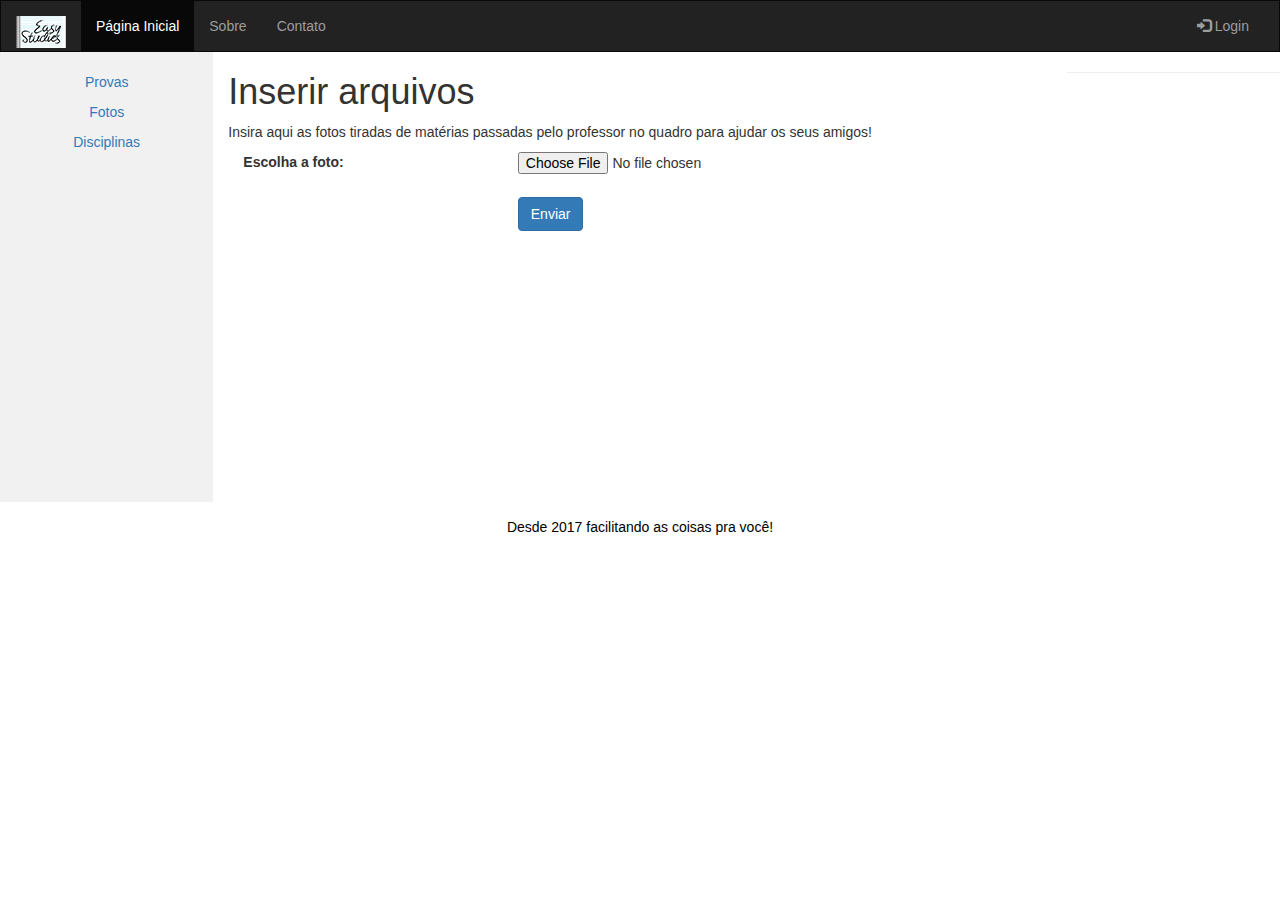
==== easystudies/insere_arquivos.html @ 03fa174f "Add files via upload" ====
<!DOCTYPE html>
<html lang="en">
<head>
  <title>Inserir arquivos</title>
  <meta charset="utf-8">
  <meta name="viewport" content="width=device-width, initial-scale=1">
  <link rel="stylesheet" href="https://maxcdn.bootstrapcdn.com/bootstrap/3.3.7/css/bootstrap.min.css">
  <script src="https://ajax.googleapis.com/ajax/libs/jquery/3.2.0/jquery.min.js"></script>
  <script src="https://maxcdn.bootstrapcdn.com/bootstrap/3.3.7/js/bootstrap.min.js"></script>
  <style>
    /* Remove the navbar's default margin-bottom and rounded borders */ 
    .navbar {
      margin-bottom: 0;
      border-radius: 0;
    }
    
    /* Set height of the grid so .sidenav can be 100% (adjust as needed) */
    .row.content {height: 450px}
    
    /* Set gray background color and 100% height */
    .sidenav {
      padding-top: 20px;
      background-color: #f1f1f1;
      height: 100%;
    }
    
    /* Set black background color, white text and some padding */
    footer {
      background-color: #fff;
      color: black;
      padding: 15px;
    }
    
    /* On small screens, set height to 'auto' for sidenav and grid */
    @media screen and (max-width: 767px) {
      .sidenav {
        height: auto;
        padding: 15px;
      }
      .row.content {height:auto;} 
    }
  </style>
</head>
<body>

<nav class="navbar navbar-inverse">
  <div class="container-fluid">
    <div class="navbar-header">
      <button type="button" class="navbar-toggle" data-toggle="collapse" data-target="#myNavbar">
        <span class="icon-bar"></span>
        <span class="icon-bar"></span>
        <span class="icon-bar"></span>                        
      </button>
      <a class="navbar-brand" href="#" ><img src="img/logo_easy1.png" alt="Easystudies"> </a>
    </div>
    <div class="collapse navbar-collapse" id="myNavbar">
      <ul class="nav navbar-nav">
        <li class="active"><a href="#">Página Inicial</a></li>
        <li><a href="#">Sobre</a></li>
        <li><a href="#">Contato</a></li>
      </ul>
      <ul class="nav navbar-nav navbar-right">
        <li><a href="#"><span class="glyphicon glyphicon-log-in"></span> Login</a></li>
      </ul>
    </div>
  </div>
</nav>
  
<div class="container-fluid text-center">    
  <div class="row content">
    <div class="col-sm-2 sidenav">
      <p><a href="#">Provas</a></p>
      <p><a href="#">Fotos</a></p>
      <p><a href="#">Disciplinas</a></p>
    </div>
    <div class="col-sm-8 text-left"> 
      <h1>Inserir arquivos</h1>
      <p>Insira aqui as fotos tiradas de matérias passadas pelo professor no quadro para ajudar os seus amigos!</p>
	 <!-- File Button Carrega Arquivo-->
<div class="form-group">
  <label class="col-md-4 control-label" for="escolhe_foto">Escolha a foto:</label>
  <div class="col-md-4">
    <input id="escolhe_foto" name="escolhe_foto" class="input-file" type="file">
  </div>
</div>
<!-- File Button Carrega Arquivo-->
<br><br>
<!-- Button Carrega Arquivo-->
<div class="form-group">
  <label class="col-md-4 control-label" for="enviar_foto"></label>
  <div class="col-md-4">
    <button id="enviar_foto" name="enviar_foto" class="btn btn-primary">Enviar</button>
  </div>
</div>
</div>
</fieldset>
</form>
      <hr>
    </div>
    </div>
  </div>
</div>

<footer class="container-fluid text-center">
  <p>Desde 2017 facilitando as coisas pra você!</p>
</footer>

</body>
</html>
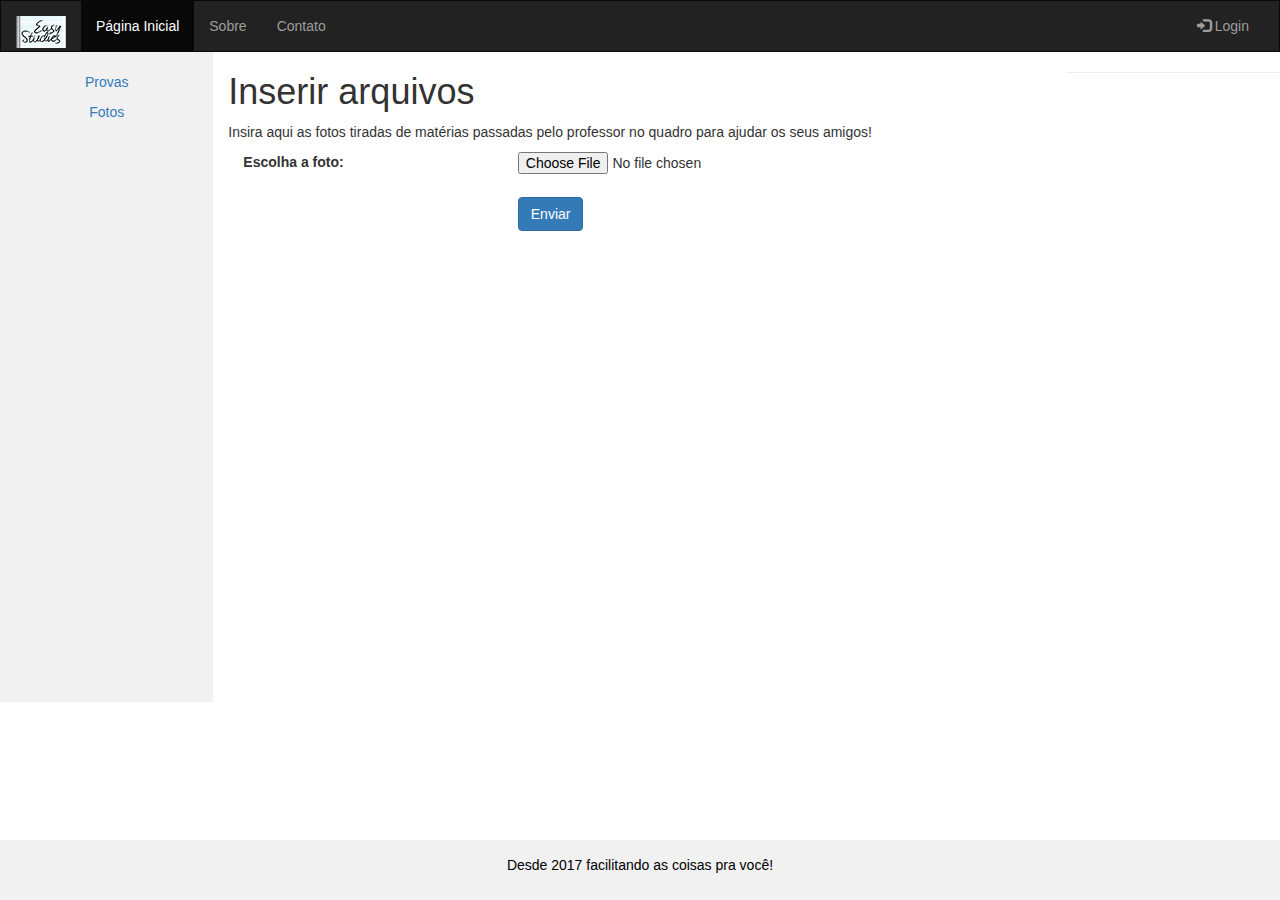
==== commit 96e58010: "Add files via upload" ====
--- a/easystudies/insere_arquivos.html
+++ b/easystudies/insere_arquivos.html
@@ -15,7 +15,7 @@
     }
     
     /* Set height of the grid so .sidenav can be 100% (adjust as needed) */
-    .row.content {height: 450px}
+    .row.content {height: 650px}
     
     /* Set gray background color and 100% height */
     .sidenav {
@@ -26,9 +26,13 @@
     
     /* Set black background color, white text and some padding */
     footer {
-      background-color: #fff;
+      background-color: #f1f1f1;
       color: black;
       padding: 15px;
+	  width:100%;
+	  position: fixed;
+	  bottom: 0px;
+	  left: 0px;	  
     }
     
     /* On small screens, set height to 'auto' for sidenav and grid */
@@ -44,7 +48,7 @@
 <body>
 
 <nav class="navbar navbar-inverse">
-  <div class="container-fluid">
+ <div class="container-fluid">
     <div class="navbar-header">
       <button type="button" class="navbar-toggle" data-toggle="collapse" data-target="#myNavbar">
         <span class="icon-bar"></span>
@@ -55,12 +59,12 @@
     </div>
     <div class="collapse navbar-collapse" id="myNavbar">
       <ul class="nav navbar-nav">
-        <li class="active"><a href="#">Página Inicial</a></li>
+        <li class="active"><a href="index.html">Página Inicial</a></li>
         <li><a href="#">Sobre</a></li>
         <li><a href="#">Contato</a></li>
       </ul>
       <ul class="nav navbar-nav navbar-right">
-        <li><a href="#"><span class="glyphicon glyphicon-log-in"></span> Login</a></li>
+        <li><a href="login.html"><span class="glyphicon glyphicon-log-in"></span> Login</a></li>
       </ul>
     </div>
   </div>
@@ -69,9 +73,8 @@
 <div class="container-fluid text-center">    
   <div class="row content">
     <div class="col-sm-2 sidenav">
-      <p><a href="#">Provas</a></p>
-      <p><a href="#">Fotos</a></p>
-      <p><a href="#">Disciplinas</a></p>
+      <p><a href="marca_prova.html">Provas</a></p> 
+      <p><a href="insere_arquivos.html">Fotos</a></p>
     </div>
     <div class="col-sm-8 text-left"> 
       <h1>Inserir arquivos</h1>
